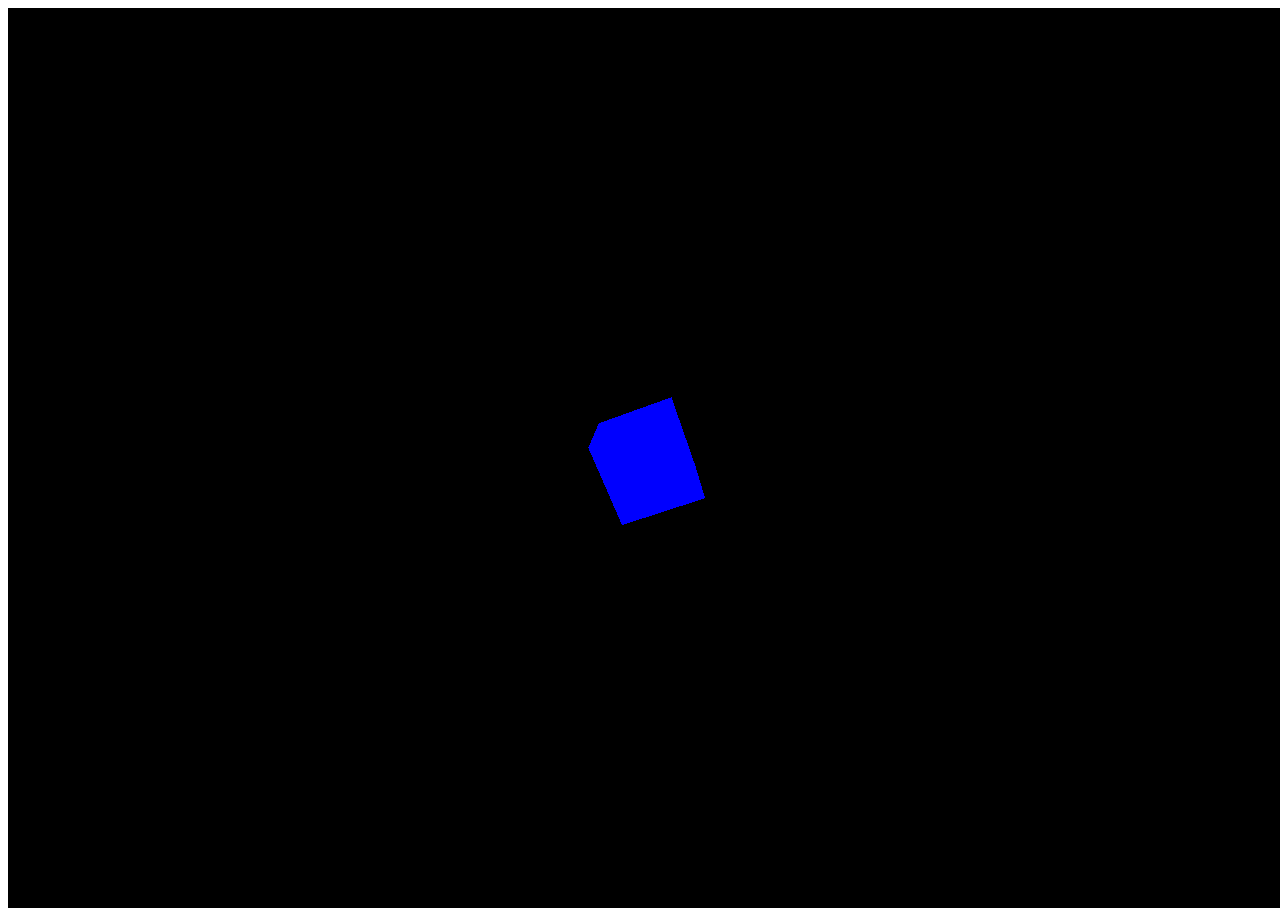
==== index.html @ 4acf1031 "rename" ====
<!DOCTYPE html>
<html>

<head>
	<meta charset=utf-8>
	<meta name="viewport" content="width=device-width, initial-scale=1">
	<title>little Three.js cube app</title>
	<link href="css/cube.css">
	<script src="https://ajax.googleapis.com/ajax/libs/jquery/3.1.1/jquery.min.js"></script>
	<script src="js/three.js"></script>
	<script src="js/cube.js"></script>
	<script>
	$(document).ready(function(){
		$(document.body).append(renderer.domElement)
	})
	</script>
</head>

<body>
	<div>
		<script>
			var render = function () {
				requestAnimationFrame( render );
				cube.rotation.x += 0.04;
				cube.rotation.y += 0.04;
				renderer.render(scene, camera);
			};
		    render();
		</script>

	</div>


</body>

</html>
---- css/cube.css ----
div {
				 margin: 0 auto; 
				
			}
			/*
			canvas { width: 100%; height: 100% }
			*/
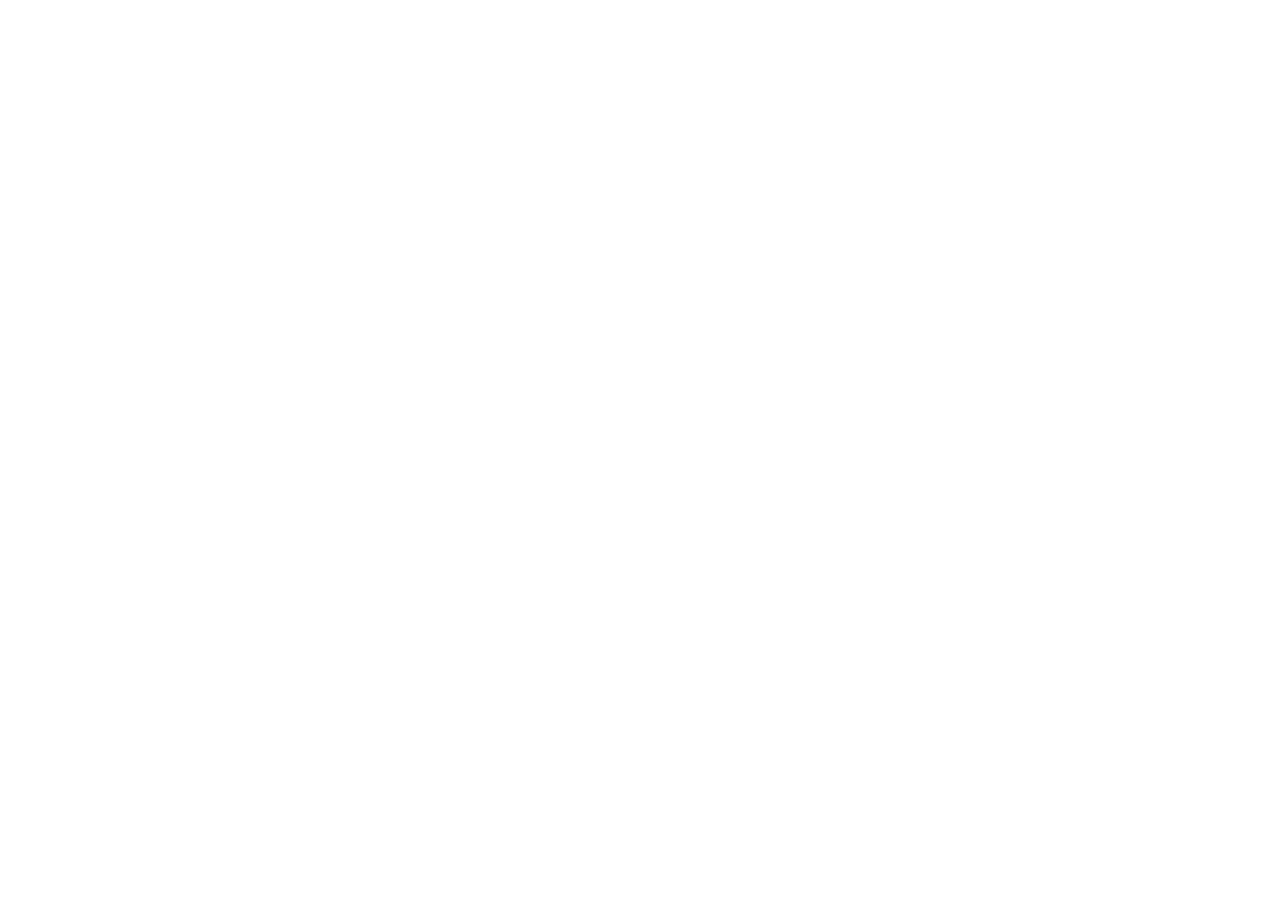
==== commit 80b249ee: "update" ====
--- a/index.html
+++ b/index.html
@@ -7,13 +7,10 @@
 	<title>little Three.js cube app</title>
 	<link href="css/cube.css">
 	<script src="https://ajax.googleapis.com/ajax/libs/jquery/3.1.1/jquery.min.js"></script>
+	<script src="js/jquerydom.js"></script>
 	<script src="js/three.js"></script>
 	<script src="js/cube.js"></script>
-	<script>
-	$(document).ready(function(){
-		$(document.body).append(renderer.domElement)
-	})
-	</script>
+	
 </head>
 
 <body>
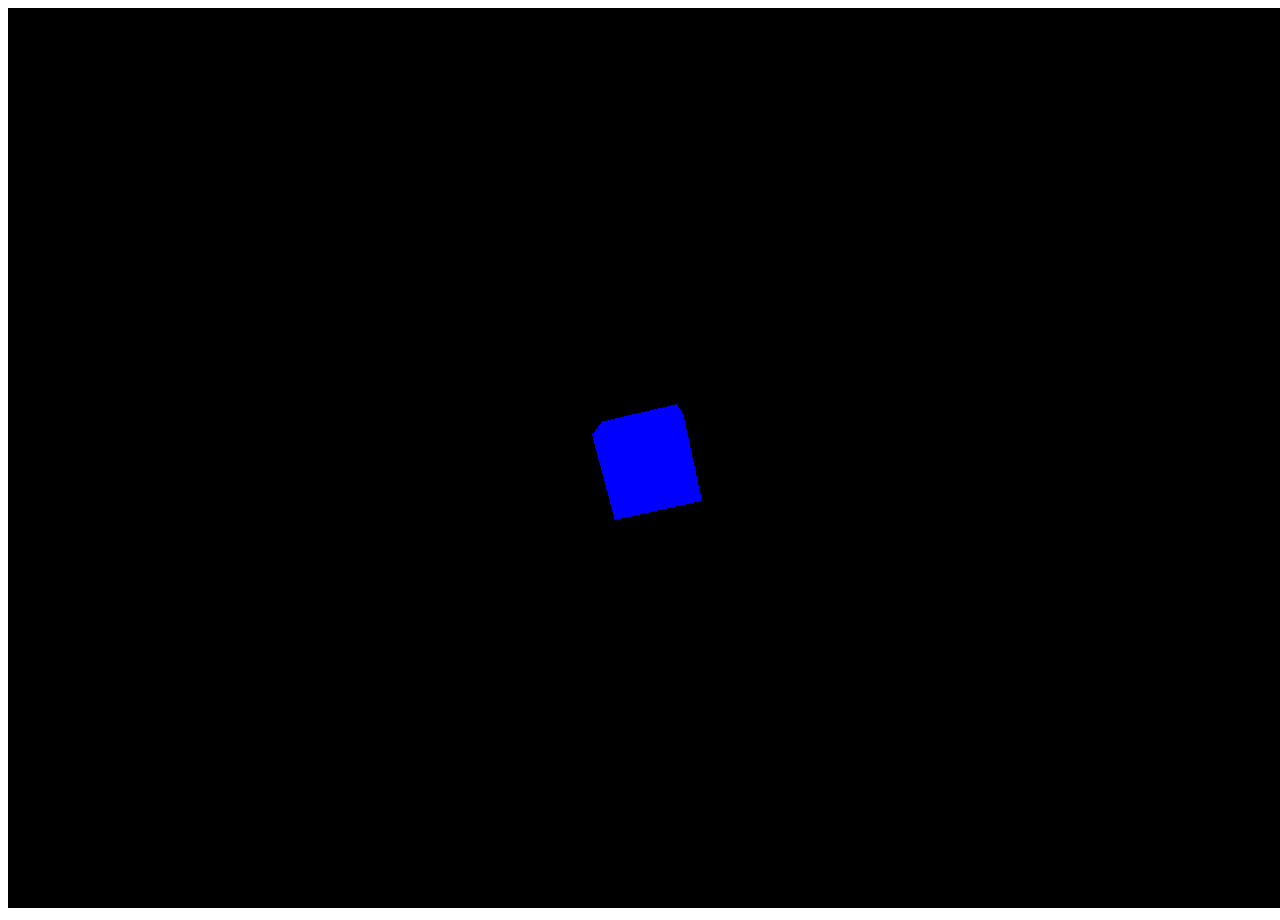
==== commit 9f7c5d46: "simplify" ====
--- a/index.html
+++ b/index.html
@@ -15,16 +15,7 @@
 
 <body>
 	<div>
-		<script>
-			var render = function () {
-				requestAnimationFrame( render );
-				cube.rotation.x += 0.04;
-				cube.rotation.y += 0.04;
-				renderer.render(scene, camera);
-			};
-		    render();
-		</script>
-
+		<script src="js/datarender.js"></script>
 	</div>
 
 
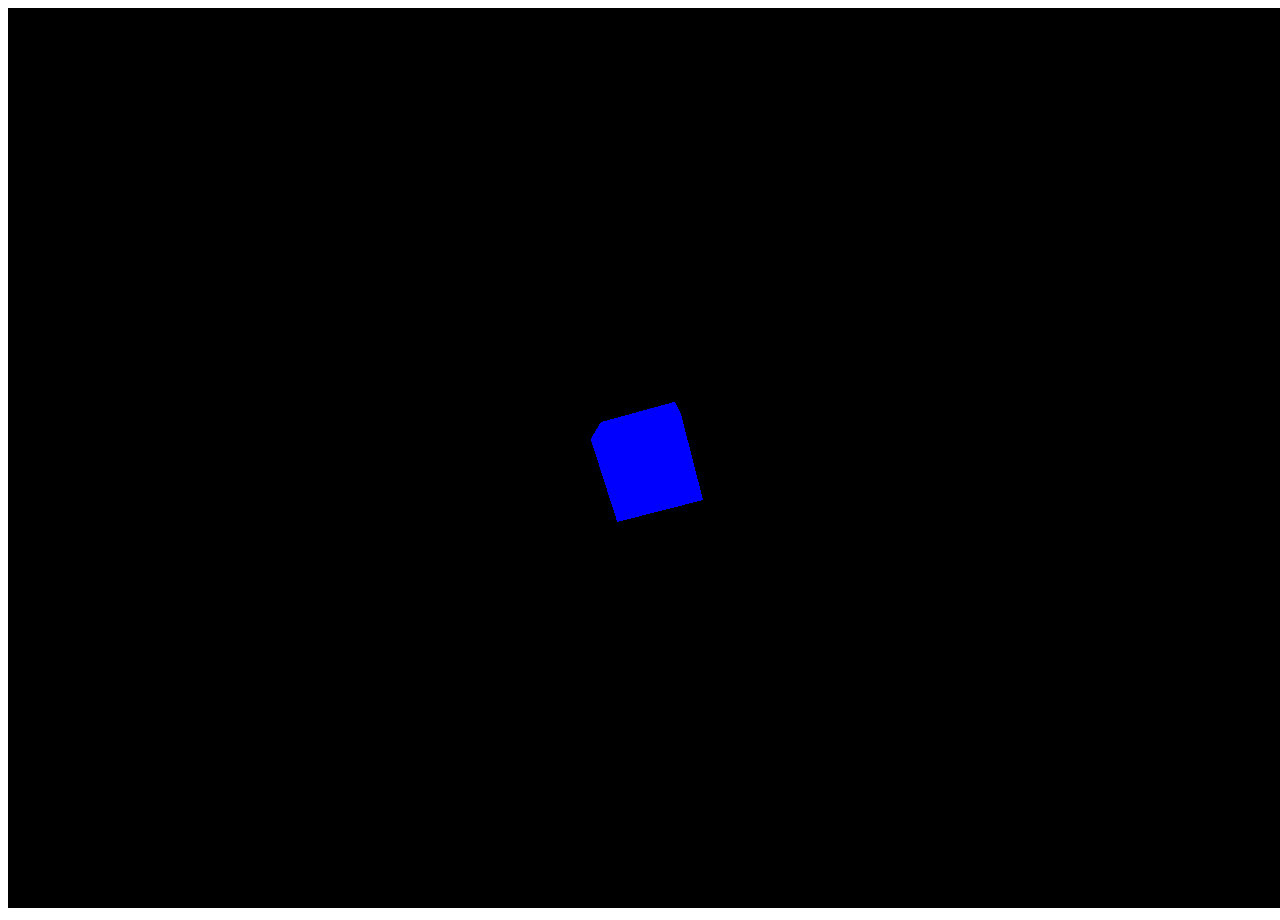
==== commit 62ea8ca5: "Update index.html" ====
--- a/index.html
+++ b/index.html
@@ -2,7 +2,10 @@
 <html>
 
 <head>
-	<meta charset=utf-8>
+    <meta charset="UTF-8">
+    <meta name="description" content="webgl app">
+    <meta name="keywords" content="Angular,HTML5,CSS3,JavaScript,JSON, RESTful, Webgl, responsive, jQuery">
+    <meta name="author" content="Naser Afsar">
 	<meta name="viewport" content="width=device-width, initial-scale=1">
 	<title>little Three.js cube app</title>
 	<link href="css/cube.css">
@@ -21,4 +24,4 @@
 
 </body>
 
-</html>+</html>
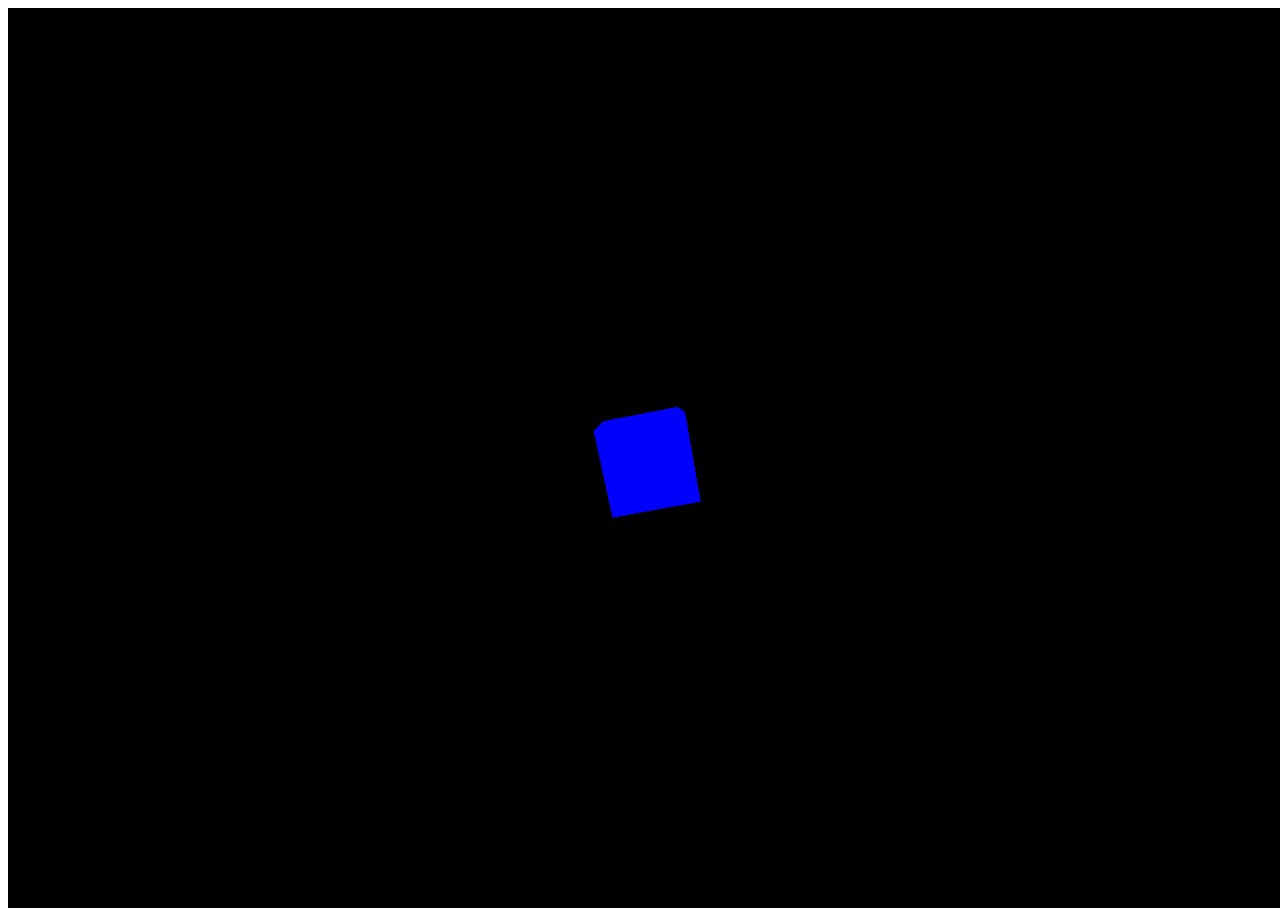
==== commit 9a37a6c5: "Update index.html" ====
--- a/index.html
+++ b/index.html
@@ -2,7 +2,7 @@
 <html>
 
 <head>
-    <meta charset="UTF-8">
+    <meta charset="UTF-8"> 
     <meta name="description" content="webgl app">
     <meta name="keywords" content="Angular,HTML5,CSS3,JavaScript,JSON, RESTful, Webgl, responsive, jQuery">
     <meta name="author" content="Naser Afsar">
